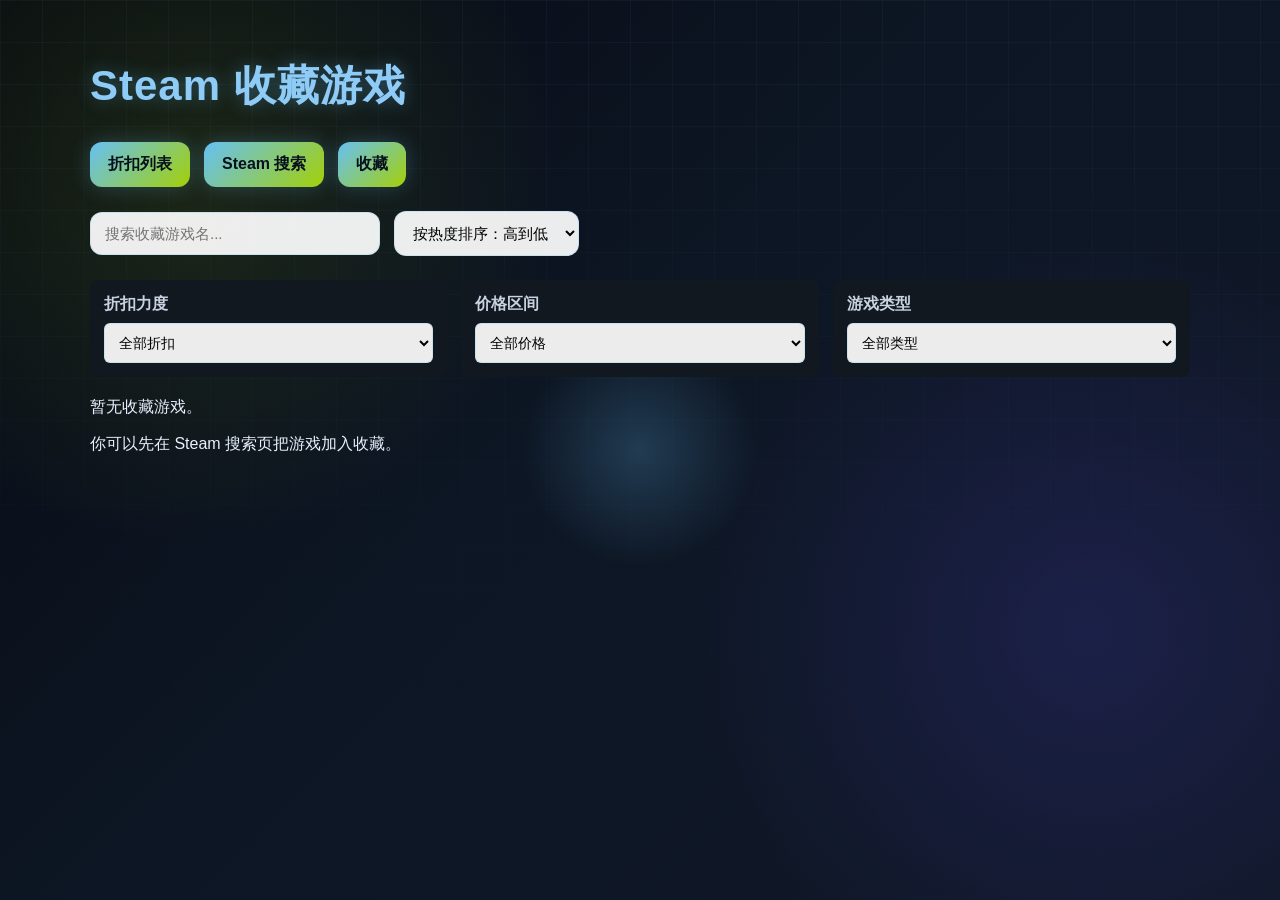
==== favorites.html @ a727a13f "Update search and favorite" ====
<!DOCTYPE html>
<html lang="zh-CN">
<head>
  <meta charset="UTF-8">
  <title>Steam 收藏游戏</title>
  <style>
    :root {
      --mouse-x: 50vw;
      --mouse-y: 50vh;
    }

    body {
      font-family: Arial, sans-serif;
      max-width: 1100px;
      margin: 0 auto;
      padding: 30px;
      color: #e8f0ff;
      background: #070b12;
      position: relative;
      overflow-x: hidden;
    }

    body::before {
      content: "";
      position: fixed;
      inset: 0;
      pointer-events: none;
      z-index: -2;
      background:
        radial-gradient(circle at var(--mouse-x) var(--mouse-y), rgba(102, 192, 244, 0.22), transparent 15%),
        radial-gradient(circle at 15% 20%, rgba(164, 208, 7, 0.12), transparent 28%),
        radial-gradient(circle at 85% 70%, rgba(95, 80, 255, 0.16), transparent 32%),
        linear-gradient(135deg, #070b12 0%, #0d1624 45%, #101827 100%);
    }

    body::after {
      content: "";
      position: fixed;
      inset: 0;
      pointer-events: none;
      z-index: -1;
      background-image:
        linear-gradient(rgba(102, 192, 244, 0.06) 1px, transparent 1px),
        linear-gradient(90deg, rgba(102, 192, 244, 0.06) 1px, transparent 1px);
      background-size: 42px 42px;
      mask-image: linear-gradient(to bottom, rgba(0,0,0,0.8), transparent 80%);
      animation: gridMove 18s linear infinite;
    }

    @keyframes gridMove {
      from { background-position: 0 0; }
      to { background-position: 84px 84px; }
    }

    h1 {
      color: #8ecbf7;
      font-size: 42px;
      letter-spacing: 1px;
      text-shadow: 0 0 18px rgba(102, 192, 244, 0.35);
    }

    a {
      color: #8ecbf7;
    }

    .button-row,
    .toolbar {
      display: flex;
      gap: 14px;
      margin: 24px 0;
      flex-wrap: wrap;
      align-items: center;
    }

    .toolbar input,
    .toolbar select {
      padding: 12px 14px;
      border-radius: 12px;
      border: 1px solid rgba(102, 192, 244, 0.25);
      background: rgba(255, 255, 255, 0.92);
      font-size: 15px;
      outline: none;
    }

    .toolbar input {
      min-width: 260px;
    }

    .stats-button,
    .favorite-button,
    .page-button {
      background: linear-gradient(135deg, #66c0f4, #a4d007);
      color: #07111e;
      border: none;
      padding: 12px 18px;
      border-radius: 12px;
      cursor: pointer;
      font-weight: bold;
      box-shadow: 0 0 20px rgba(102, 192, 244, 0.25);
      transition: transform 0.2s ease, box-shadow 0.2s ease;
      text-decoration: none;
    }

    .stats-button:hover,
    .favorite-button:hover,
    .page-button:hover {
      transform: translateY(-2px);
      box-shadow: 0 0 28px rgba(102, 192, 244, 0.45);
    }

    .filter-grid {
      display: grid;
      grid-template-columns: repeat(3, 1fr);
      gap: 14px;
      margin: 20px 0;
    }

    .filter-field {
      background: #111820;
      padding: 14px;
      border-radius: 8px;
    }

    .filter-field label {
      display: block;
      margin-bottom: 8px;
      color: #c8d2e0;
      font-weight: bold;
    }

    .filter-field select {
      width: 100%;
      padding: 10px;
      border-radius: 6px;
      border: 1px solid rgba(102, 192, 244, 0.25);
      background: rgba(255, 255, 255, 0.92);
      font-size: 14px;
    }

    .game {
      position: relative;
      background: rgba(27, 40, 56, 0.72);
      backdrop-filter: blur(16px);
      border: 1px solid rgba(102, 192, 244, 0.18);
      padding: 20px;
      margin-bottom: 22px;
      border-radius: 18px;
      overflow: hidden;
      box-shadow: 0 18px 45px rgba(0, 0, 0, 0.35);
      transition: transform 0.25s ease, border-color 0.25s ease, box-shadow 0.25s ease;
    }

    .game:hover {
      transform: translateY(-5px) scale(1.01);
      border-color: rgba(102, 192, 244, 0.5);
      box-shadow: 0 22px 65px rgba(102, 192, 244, 0.16);
    }

    .game-card {
      position: relative;
      display: flex;
      gap: 24px;
      align-items: flex-start;
      z-index: 1;
    }

    .game-left {
      width: 300px;
      flex-shrink: 0;
    }

    .game-cover-wrap {
      overflow: hidden;
      border-radius: 14px;
      background: #111820;
      box-shadow: 0 10px 30px rgba(0,0,0,0.35);
    }

    .game-cover {
      width: 100%;
      display: block;
      object-fit: cover;
    }

    .cover-meta {
      margin-top: 12px;
      background: rgba(7, 11, 18, 0.65);
      border: 1px solid rgba(102, 192, 244, 0.15);
      border-radius: 14px;
      padding: 12px;
    }

    .score-pill {
      display: inline-block;
      padding: 7px 10px;
      border-radius: 999px;
      background: rgba(164, 208, 7, 0.15);
      color: #a4d007;
      font-weight: bold;
      margin-bottom: 8px;
    }

    .side-line {
      color: #c8d2e0;
      font-size: 14px;
      line-height: 1.6;
    }

    .tag-list {
      display: flex;
      gap: 7px;
      flex-wrap: wrap;
      margin-top: 8px;
    }

    .tag {
      padding: 5px 8px;
      border-radius: 999px;
      font-size: 12px;
      color: #dbeafe;
      background: rgba(102, 192, 244, 0.14);
      border: 1px solid rgba(102, 192, 244, 0.18);
    }

    .game-info {
      flex: 1;
    }

    .game-info h2 {
      font-size: 28px;
      margin-top: 4px;
      margin-bottom: 18px;
    }

    .discount {
      color: #a4d007;
      font-weight: bold;
    }

    .meta {
      color: #aab6c5;
      font-size: 14px;
    }

    .description {
      color: #d6deeb;
      line-height: 1.7;
    }

    .review {
      background: rgba(7, 11, 18, 0.68);
      padding: 15px;
      border-radius: 12px;
      margin-top: 14px;
      color: #ddd;
      border: 1px solid rgba(255,255,255,0.06);
    }

    .pagination {
      display: flex;
      align-items: center;
      justify-content: center;
      gap: 12px;
      flex-wrap: wrap;
      margin: 28px 0 10px;
    }

    .page-button {
      min-width: 92px;
      padding: 10px 14px;
    }

    .page-button:disabled {
      cursor: not-allowed;
      opacity: 0.45;
      transform: none;
    }

    .page-info {
      min-width: 150px;
      text-align: center;
      color: #c8d2e0;
      font-weight: bold;
    }

    @media (max-width: 800px) {
      body {
        padding: 20px;
      }

      .filter-grid {
        grid-template-columns: 1fr;
      }

      .game-card {
        flex-direction: column;
      }

      .game-left {
        width: 100%;
      }
    }
  </style>
</head>
<body>
  <h1>Steam 收藏游戏</h1>

  <div class="button-row">
    <a class="stats-button" href="index.html">折扣列表</a>
    <a class="stats-button" href="search.html">Steam 搜索</a>
    <a class="stats-button" href="favorites.html">收藏</a>
  </div>

  <div class="toolbar">
    <input id="searchInput" type="text" placeholder="搜索收藏游戏名..." oninput="handleListCriteriaChange()">

    <select id="sortSelect" onchange="handleListCriteriaChange()">
      <option value="popularity_desc">按热度排序：高到低</option>
      <option value="name_asc">按名称排序：A-Z</option>
      <option value="name_desc">按名称排序：Z-A</option>
      <option value="price_asc">按价格排序：低到高</option>
      <option value="price_desc">按价格排序：高到低</option>
      <option value="discount_desc">按折扣排序：高到低</option>
    </select>
  </div>

  <div class="filter-grid">
    <div class="filter-field">
      <label for="discountFilter">折扣力度</label>
      <select id="discountFilter" onchange="handleListCriteriaChange()">
        <option value="all">全部折扣</option>
        <option value="80">80% 及以上</option>
        <option value="70">70% 及以上</option>
        <option value="50">50% 及以上</option>
        <option value="30">30% 及以上</option>
      </select>
    </div>

    <div class="filter-field">
      <label for="priceFilter">价格区间</label>
      <select id="priceFilter" onchange="handleListCriteriaChange()">
        <option value="all">全部价格</option>
        <option value="0-20">¥20 以内</option>
        <option value="20-50">¥20 - ¥50</option>
        <option value="50-100">¥50 - ¥100</option>
        <option value="100-999999">¥100 以上</option>
      </select>
    </div>

    <div class="filter-field">
      <label for="genreFilter">游戏类型</label>
      <select id="genreFilter" onchange="handleListCriteriaChange()">
        <option value="all">全部类型</option>
      </select>
    </div>
  </div>

  <p id="gameCount"></p>
  <div id="games"></div>
  <div id="pagination" class="pagination" style="display: none;">
    <button id="prevPageButton" class="page-button" onclick="changePage(-1)">上一页</button>
    <span id="pageInfo" class="page-info">第 1 / 1 页</span>
    <button id="nextPageButton" class="page-button" onclick="changePage(1)">下一页</button>
  </div>

<script>
  const FAVORITES_KEY = 'steamDealFavorites';
  const PAGE_SIZE = 50;

  let favoriteGames = [];
  let currentPage = 1;

  function escapeHTML(text) {
    if (!text) return '';

    return String(text)
      .replaceAll('&', '&amp;')
      .replaceAll('<', '&lt;')
      .replaceAll('>', '&gt;')
      .replaceAll('"', '&quot;')
      .replaceAll("'", '&#039;');
  }

  function getFavorites() {
    return JSON.parse(localStorage.getItem(FAVORITES_KEY) || '{}');
  }

  function saveFavorites(favorites) {
    localStorage.setItem(FAVORITES_KEY, JSON.stringify(favorites));
  }

  function removeFavorite(appid) {
    const favorites = getFavorites();
    delete favorites[appid];
    saveFavorites(favorites);
    loadFavorites();
  }

  function populateGenreFilter() {
    const genreSelect = document.getElementById('genreFilter');
    const genres = new Set();

    favoriteGames.forEach(game => {
      if (!Array.isArray(game.genres)) return;
      game.genres.forEach(genre => {
        if (genre) genres.add(genre);
      });
    });

    const selectedGenre = genreSelect.value;
    genreSelect.innerHTML = '<option value="all">全部类型</option>';

    [...genres]
      .sort((a, b) => a.localeCompare(b, 'zh-CN'))
      .forEach(genre => {
        const option = document.createElement('option');
        option.value = genre;
        option.textContent = genre;
        genreSelect.appendChild(option);
      });

    genreSelect.value = [...genres].includes(selectedGenre) ? selectedGenre : 'all';
  }

  function gameMatchesFilters(game) {
    const discountFilter = document.getElementById('discountFilter').value;
    const priceFilter = document.getElementById('priceFilter').value;
    const genreFilter = document.getElementById('genreFilter').value;

    if (discountFilter !== 'all' && (game.discount || 0) < Number(discountFilter)) {
      return false;
    }

    if (priceFilter !== 'all') {
      const [minPrice, maxPrice] = priceFilter.split('-').map(Number);
      const price = Number(game.final_price_num || 0);

      if (price < minPrice || price > maxPrice) {
        return false;
      }
    }

    if (genreFilter !== 'all') {
      const genres = Array.isArray(game.genres) ? game.genres : [];

      if (!genres.includes(genreFilter)) {
        return false;
      }
    }

    return true;
  }

  function sortGames(games, sortType) {
    const sortedGames = [...games];

    sortedGames.sort((a, b) => {
      if (sortType === 'name_asc') return a.name.localeCompare(b.name);
      if (sortType === 'name_desc') return b.name.localeCompare(a.name);
      if (sortType === 'price_asc') return (a.final_price_num || 0) - (b.final_price_num || 0);
      if (sortType === 'price_desc') return (b.final_price_num || 0) - (a.final_price_num || 0);
      if (sortType === 'discount_desc') return (b.discount || 0) - (a.discount || 0);
      return (b.popularity || 0) - (a.popularity || 0);
    });

    return sortedGames;
  }

  function getFilteredSortedGames() {
    const keyword = document.getElementById('searchInput').value.trim().toLowerCase();
    const sortType = document.getElementById('sortSelect').value;

    return sortGames(
      favoriteGames.filter(game => game.name.toLowerCase().includes(keyword) && gameMatchesFilters(game)),
      sortType
    );
  }

  function getPageItems(items, page, pageSize) {
    const startIndex = (page - 1) * pageSize;

    return {
      items: items.slice(startIndex, startIndex + pageSize),
      startIndex
    };
  }

  function updatePaginationControls(totalItems) {
    const totalPages = Math.max(1, Math.ceil(totalItems / PAGE_SIZE));

    document.getElementById('pagination').style.display = totalItems > PAGE_SIZE ? 'flex' : 'none';
    document.getElementById('pageInfo').innerText = `第 ${currentPage} / ${totalPages} 页`;
    document.getElementById('prevPageButton').disabled = currentPage <= 1;
    document.getElementById('nextPageButton').disabled = currentPage >= totalPages;
  }

  function renderGameCards(container, games) {
    games.forEach(game => {
      const review = game.top_review || {};
      const imageUrl = game.image_url || `https://cdn.akamai.steamstatic.com/steam/apps/${game.appid}/header.jpg`;
      const genres = Array.isArray(game.genres) && game.genres.length > 0 ? game.genres : ['暂无类型'];
      const categories = Array.isArray(game.categories) && game.categories.length > 0 ? game.categories : [];
      const genreHTML = genres.slice(0, 4).map(item => `<span class="tag">${escapeHTML(item)}</span>`).join('');
      const categoryHTML = categories.slice(0, 3).map(item => `<span class="tag">${escapeHTML(item)}</span>`).join('');
      const scoreText = game.metacritic_score ? `${game.metacritic_score} / 100` : '暂无评分';
      const platformList = [];

      if (game.platforms?.windows) platformList.push('Windows');
      if (game.platforms?.mac) platformList.push('macOS');
      if (game.platforms?.linux) platformList.push('Linux');

      const platformText = platformList.length > 0 ? platformList.join(' / ') : '未知平台';
      const developerText = Array.isArray(game.developers) && game.developers.length > 0 ? game.developers.join(' / ') : '未知开发商';
      const publisherText = Array.isArray(game.publishers) && game.publishers.length > 0 ? game.publishers.join(' / ') : '未知发行商';

      const div = document.createElement('div');
      div.className = 'game';
      div.innerHTML = `
        <div class="game-card">
          <div class="game-left">
            <div class="game-cover-wrap">
              <img class="game-cover" src="${escapeHTML(imageUrl)}" alt="${escapeHTML(game.name)}" loading="lazy" onerror="this.style.display='none'">
            </div>
            <div class="cover-meta">
              <div class="score-pill">评分：${escapeHTML(scoreText)}</div>
              <div class="side-line">类型：</div>
              <div class="tag-list">${genreHTML}</div>
              ${categoryHTML ? `<div class="side-line" style="margin-top: 10px;">特性：</div><div class="tag-list">${categoryHTML}</div>` : ''}
              <div class="side-line" style="margin-top: 10px;">平台：${escapeHTML(platformText)}</div>
              <div class="side-line">发行日期：${escapeHTML(game.release_date || '未知')}</div>
              <div class="side-line">开发商：${escapeHTML(developerText)}</div>
              <div class="side-line">发行商：${escapeHTML(publisherText)}</div>
            </div>
          </div>
          <div class="game-info">
            <h2>${escapeHTML(game.name)}</h2>
            <p>
              折扣：<span class="discount">-${game.discount || 0}%</span>
              ｜ 现价：${escapeHTML(game.final_price)}
              ｜ 原价：${escapeHTML(game.original_price)}
            </p>
            <p class="meta">热度：${Number(game.popularity || 0).toLocaleString()} 条推荐/评论</p>
            <p class="description">${escapeHTML(game.description || '暂无简介')}</p>
            <div class="review">
              <strong>热门评论：</strong>
              <p>${escapeHTML(review.text || '暂无热门评论')}</p>
              <p class="meta">有用票数：${Number(review.votes_up || 0).toLocaleString()}</p>
            </div>
            <p>
              <button class="favorite-button" onclick="removeFavorite(${Number(game.appid)})">取消收藏</button>
              <a href="${escapeHTML(game.url)}" target="_blank" style="margin-left: 12px;">查看 Steam 页面</a>
            </p>
          </div>
        </div>
      `;

      container.appendChild(div);
    });
  }

  function renderFavorites() {
    const games = getFilteredSortedGames();
    const totalPages = Math.max(1, Math.ceil(games.length / PAGE_SIZE));
    const container = document.getElementById('games');

    currentPage = Math.min(Math.max(currentPage, 1), totalPages);
    container.innerHTML = '';
    updatePaginationControls(games.length);

    if (favoriteGames.length === 0) {
      document.getElementById('gameCount').innerText = '暂无收藏游戏。';
      container.innerHTML = '<p>你可以先在 Steam 搜索页把游戏加入收藏。</p>';
      return;
    }

    if (games.length === 0) {
      document.getElementById('gameCount').innerText = `当前显示 0 / ${favoriteGames.length} 个收藏游戏`;
      container.innerHTML = '<p>没有找到符合条件的收藏游戏。</p>';
      return;
    }

    const { items: pageGames, startIndex } = getPageItems(games, currentPage, PAGE_SIZE);
    document.getElementById('gameCount').innerText = `当前显示 ${startIndex + 1}-${startIndex + pageGames.length} / ${games.length} 个收藏游戏`;
    renderGameCards(container, pageGames);
  }

  function handleListCriteriaChange() {
    currentPage = 1;
    renderFavorites();
  }

  function changePage(direction) {
    const games = getFilteredSortedGames();
    const totalPages = Math.max(1, Math.ceil(games.length / PAGE_SIZE));
    currentPage = Math.min(Math.max(currentPage + direction, 1), totalPages);
    renderFavorites();
    window.scrollTo({ top: 0, behavior: 'smooth' });
  }

  function loadFavorites() {
    favoriteGames = Object.values(getFavorites());
    populateGenreFilter();
    renderFavorites();
  }

  document.addEventListener('pointermove', (event) => {
    document.documentElement.style.setProperty('--mouse-x', `${event.clientX}px`);
    document.documentElement.style.setProperty('--mouse-y', `${event.clientY}px`);
  });

  loadFavorites();
</script>
</body>
</html>
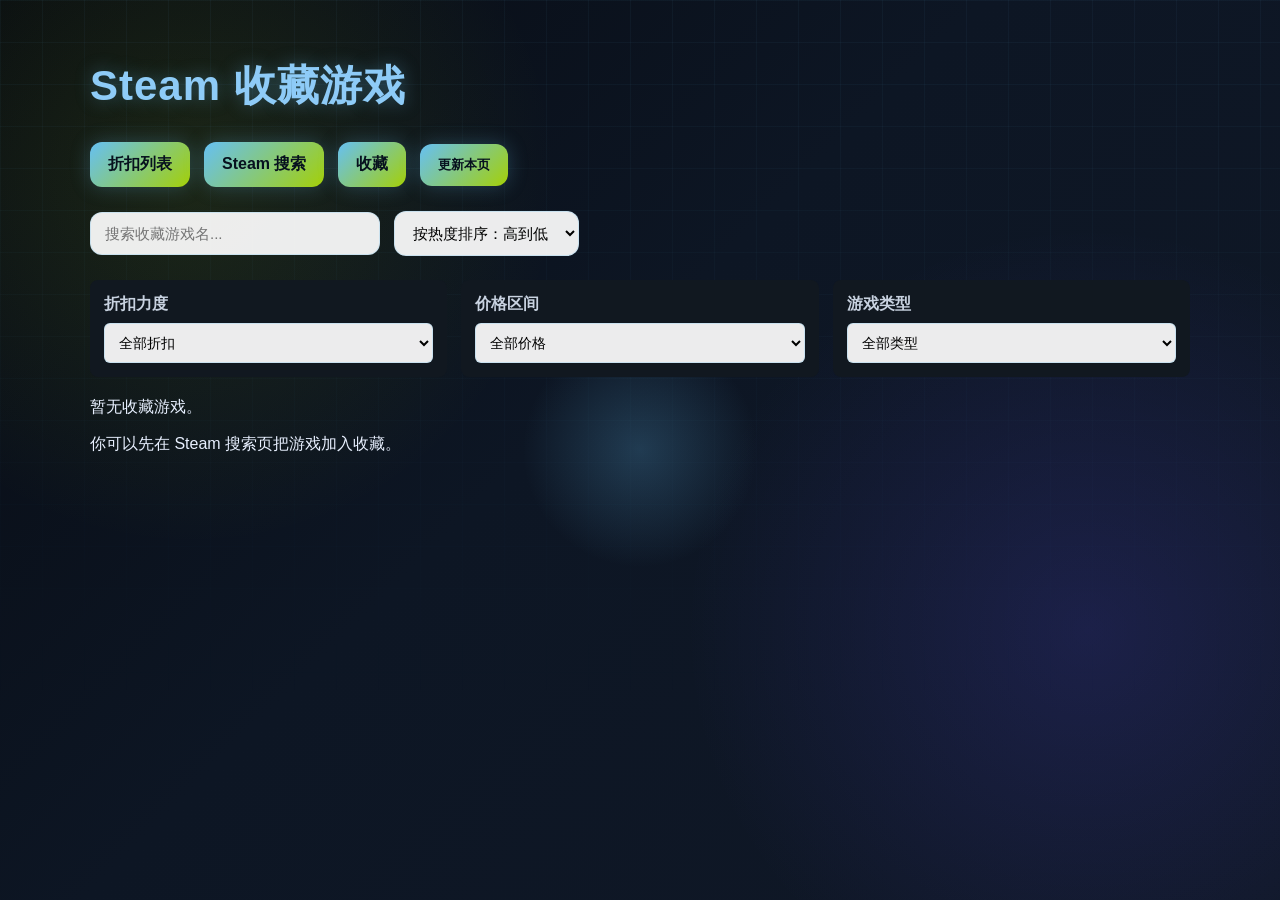
==== commit b7f70eff: "Update work.js favorite page could update" ====
--- a/favorites.html
+++ b/favorites.html
@@ -309,6 +309,7 @@
     <a class="stats-button" href="index.html">折扣列表</a>
     <a class="stats-button" href="search.html">Steam 搜索</a>
     <a class="stats-button" href="favorites.html">收藏</a>
+    <button class="stats-button" onclick="refreshCurrentPageFavorites()">更新本页</button>
   </div>
 
   <div class="toolbar">
@@ -356,6 +357,7 @@
   </div>
 
   <p id="gameCount"></p>
+  <p id="refreshStatus" class="meta"></p>
   <div id="games"></div>
   <div id="pagination" class="pagination" style="display: none;">
     <button id="prevPageButton" class="page-button" onclick="changePage(-1)">上一页</button>
@@ -365,7 +367,8 @@
 
 <script>
   const FAVORITES_KEY = 'steamDealFavorites';
-  const PAGE_SIZE = 50;
+  const REFRESH_ENDPOINT = 'https://steam.nin508404.workers.dev/api/apps';
+  const PAGE_SIZE = 20;
 
   let favoriteGames = [];
   let currentPage = 1;
@@ -387,6 +390,15 @@
 
   function saveFavorites(favorites) {
     localStorage.setItem(FAVORITES_KEY, JSON.stringify(favorites));
+  }
+
+  function getCurrentPageFavoriteGames() {
+    const games = getFilteredSortedGames();
+    const totalPages = Math.max(1, Math.ceil(games.length / PAGE_SIZE));
+
+    currentPage = Math.min(Math.max(currentPage, 1), totalPages);
+
+    return getPageItems(games, currentPage, PAGE_SIZE).items;
   }
 
   function removeFavorite(appid) {
@@ -584,6 +596,49 @@
     renderGameCards(container, pageGames);
   }
 
+  async function refreshCurrentPageFavorites() {
+    const pageGames = getCurrentPageFavoriteGames();
+    const status = document.getElementById('refreshStatus');
+
+    if (pageGames.length === 0) {
+      status.innerText = '当前页没有可更新的收藏游戏。';
+      return;
+    }
+
+    const appids = pageGames.map(game => game.appid).filter(Boolean);
+    const uniqueAppids = [...new Set(appids)].slice(0, PAGE_SIZE);
+
+    status.innerText = `正在更新本页 ${uniqueAppids.length} 个收藏游戏...`;
+
+    try {
+      const response = await fetch(`${REFRESH_ENDPOINT}?ids=${uniqueAppids.join(',')}`);
+
+      if (!response.ok) {
+        throw new Error(`刷新接口返回 ${response.status}`);
+      }
+
+      const data = await response.json();
+      const refreshedGames = Array.isArray(data.results) ? data.results : [];
+      const favorites = getFavorites();
+
+      refreshedGames.forEach(game => {
+        if (game.appid) {
+          favorites[game.appid] = game;
+        }
+      });
+
+      saveFavorites(favorites);
+      favoriteGames = Object.values(favorites);
+      populateGenreFilter();
+      renderFavorites();
+
+      status.innerText = `已更新本页 ${refreshedGames.length} 个收藏游戏。`;
+    } catch (error) {
+      console.error(error);
+      status.innerText = '更新失败，请确认 Cloudflare Worker 的 /api/apps 已部署并可访问。';
+    }
+  }
+
   function handleListCriteriaChange() {
     currentPage = 1;
     renderFavorites();
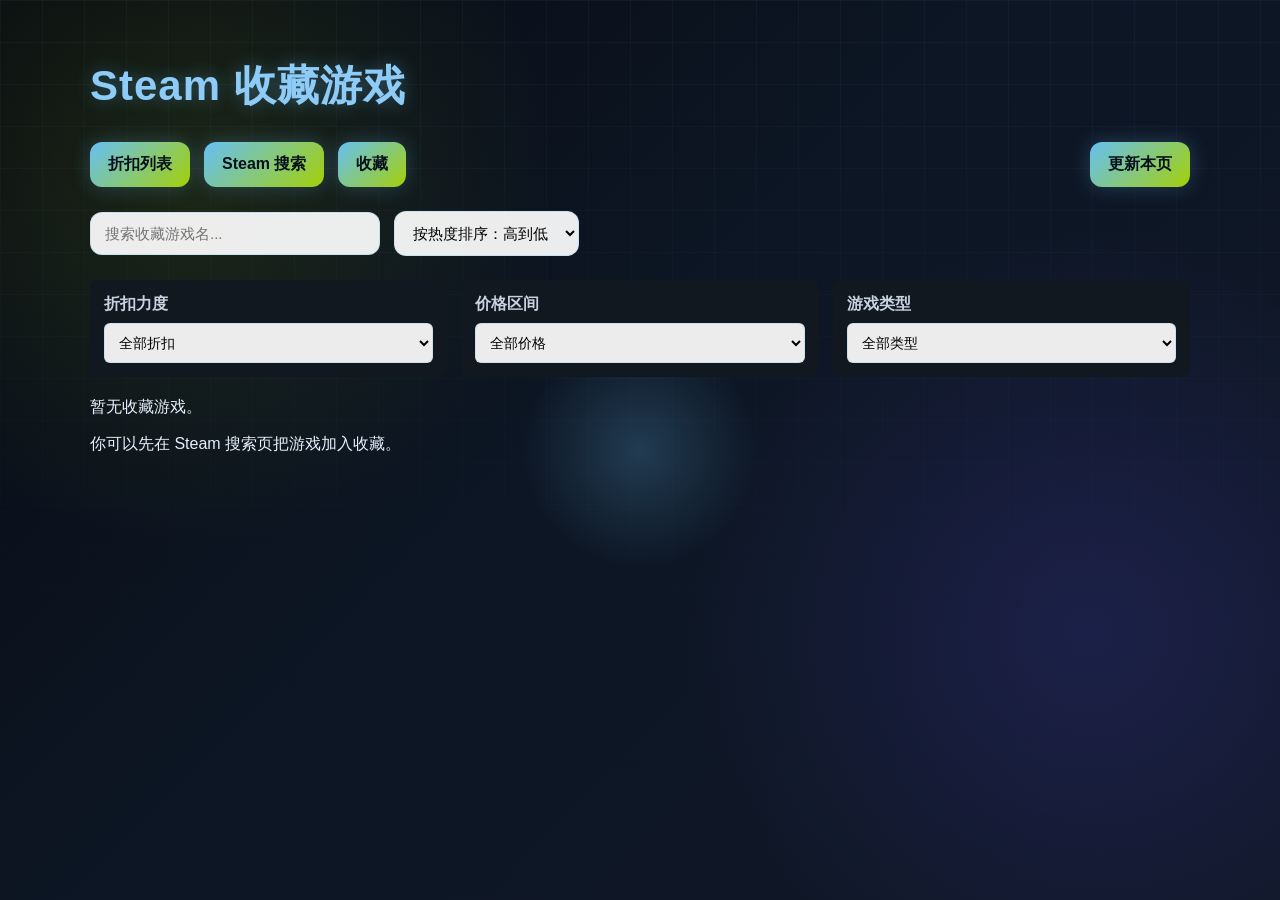
==== commit 41f8a642: "Update layout" ====
--- a/favorites.html
+++ b/favorites.html
@@ -72,6 +72,18 @@
       align-items: center;
     }
 
+    .nav-row {
+      justify-content: space-between;
+    }
+
+    .nav-links,
+    .nav-actions {
+      display: flex;
+      gap: 14px;
+      flex-wrap: wrap;
+      align-items: center;
+    }
+
     .toolbar input,
     .toolbar select {
       padding: 12px 14px;
@@ -96,6 +108,9 @@
       border-radius: 12px;
       cursor: pointer;
       font-weight: bold;
+      display: inline-flex;
+      align-items: center;
+      justify-content: center;
       box-shadow: 0 0 20px rgba(102, 192, 244, 0.25);
       transition: transform 0.2s ease, box-shadow 0.2s ease;
       text-decoration: none;
@@ -106,6 +121,18 @@
     .page-button:hover {
       transform: translateY(-2px);
       box-shadow: 0 0 28px rgba(102, 192, 244, 0.45);
+    }
+
+    .nav-button {
+      box-sizing: border-box;
+      width: auto;
+      height: auto;
+      padding: 12px 18px;
+      margin: 0;
+      font: inherit;
+      font-weight: bold;
+      text-align: center;
+      white-space: nowrap;
     }
 
     .filter-grid {
@@ -305,11 +332,15 @@
 <body>
   <h1>Steam 收藏游戏</h1>
 
-  <div class="button-row">
-    <a class="stats-button" href="index.html">折扣列表</a>
-    <a class="stats-button" href="search.html">Steam 搜索</a>
-    <a class="stats-button" href="favorites.html">收藏</a>
-    <button class="stats-button" onclick="refreshCurrentPageFavorites()">更新本页</button>
+  <div class="button-row nav-row">
+    <div class="nav-links">
+      <a class="stats-button nav-button" href="index.html">折扣列表</a>
+      <a class="stats-button nav-button" href="search.html">Steam 搜索</a>
+      <a class="stats-button nav-button" href="favorites.html">收藏</a>
+    </div>
+    <div class="nav-actions">
+      <button class="stats-button nav-button" onclick="refreshCurrentPageFavorites()">更新本页</button>
+    </div>
   </div>
 
   <div class="toolbar">
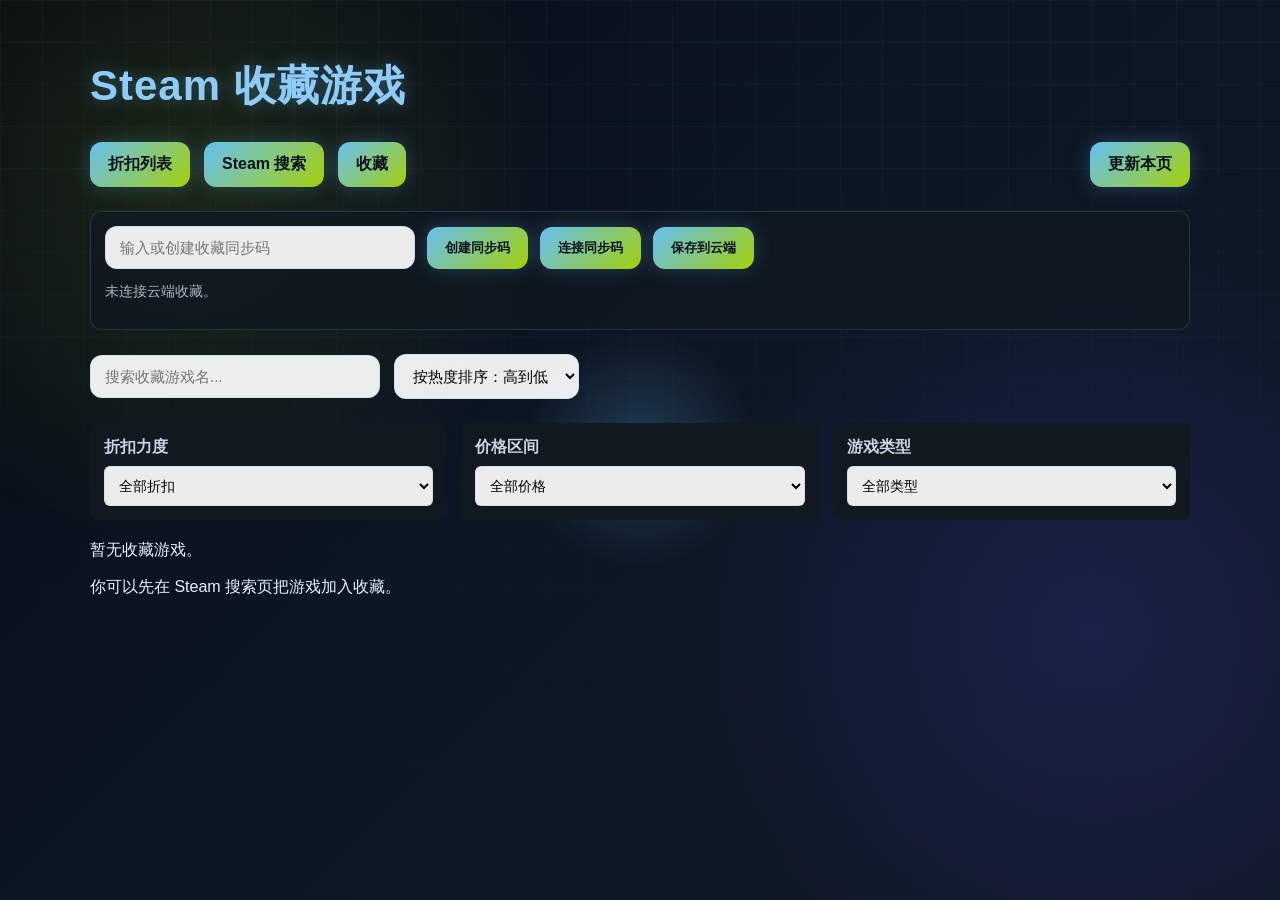
==== commit 1fd9af28: "Update favorite store" ====
--- a/favorites.html
+++ b/favorites.html
@@ -148,6 +148,31 @@
       border-radius: 8px;
     }
 
+    .sync-panel {
+      background: rgba(17, 24, 32, 0.82);
+      border: 1px solid rgba(102, 192, 244, 0.18);
+      border-radius: 12px;
+      padding: 14px;
+      margin: 18px 0 24px;
+    }
+
+    .sync-panel input {
+      min-width: 280px;
+      padding: 12px 14px;
+      border-radius: 12px;
+      border: 1px solid rgba(102, 192, 244, 0.25);
+      background: rgba(255, 255, 255, 0.92);
+      font-size: 15px;
+      outline: none;
+    }
+
+    .sync-row {
+      display: flex;
+      gap: 12px;
+      flex-wrap: wrap;
+      align-items: center;
+    }
+
     .filter-field label {
       display: block;
       margin-bottom: 8px;
@@ -343,6 +368,16 @@
     </div>
   </div>
 
+  <div class="sync-panel">
+    <div class="sync-row">
+      <input id="syncKeyInput" type="text" placeholder="输入或创建收藏同步码">
+      <button class="stats-button" onclick="createSyncKey()">创建同步码</button>
+      <button class="stats-button" onclick="connectSyncKey()">连接同步码</button>
+      <button class="stats-button" onclick="saveCloudFavorites()">保存到云端</button>
+    </div>
+    <p id="syncStatus" class="meta">未连接云端收藏。</p>
+  </div>
+
   <div class="toolbar">
     <input id="searchInput" type="text" placeholder="搜索收藏游戏名..." oninput="handleListCriteriaChange()">
 
@@ -399,6 +434,8 @@
 <script>
   const FAVORITES_KEY = 'steamDealFavorites';
   const REFRESH_ENDPOINT = 'https://steam.nin508404.workers.dev/api/apps';
+  const CLOUD_FAVORITES_ENDPOINT = 'https://steam.nin508404.workers.dev/api/favorites';
+  const SYNC_KEY_STORAGE = 'steamFavoritesSyncKey';
   const PAGE_SIZE = 20;
 
   let favoriteGames = [];
@@ -421,6 +458,125 @@
 
   function saveFavorites(favorites) {
     localStorage.setItem(FAVORITES_KEY, JSON.stringify(favorites));
+    syncFavoritesToCloud(favorites);
+  }
+
+  function getSyncKey() {
+    return localStorage.getItem(SYNC_KEY_STORAGE) || '';
+  }
+
+  function setSyncKey(syncKey) {
+    localStorage.setItem(SYNC_KEY_STORAGE, syncKey);
+    document.getElementById('syncKeyInput').value = syncKey;
+  }
+
+  function getSyncEndpoint(syncKey) {
+    return `${CLOUD_FAVORITES_ENDPOINT}?key=${encodeURIComponent(syncKey)}`;
+  }
+
+  function generateSyncKey() {
+    const bytes = new Uint8Array(18);
+    crypto.getRandomValues(bytes);
+
+    return [...bytes]
+      .map(value => value.toString(36).padStart(2, '0'))
+      .join('')
+      .slice(0, 32);
+  }
+
+  function isValidSyncKey(syncKey) {
+    return /^[a-zA-Z0-9_-]{8,64}$/.test(syncKey);
+  }
+
+  function updateSyncStatus(message) {
+    document.getElementById('syncStatus').innerText = message;
+  }
+
+  async function syncFavoritesToCloud(favorites = getFavorites()) {
+    const syncKey = getSyncKey();
+
+    if (!syncKey) return;
+
+    try {
+      const response = await fetch(getSyncEndpoint(syncKey), {
+        method: 'POST',
+        headers: {
+          'Content-Type': 'application/json',
+        },
+        body: JSON.stringify({ games: favorites }),
+      });
+
+      if (!response.ok) {
+        throw new Error(`云端保存返回 ${response.status}`);
+      }
+
+      const data = await response.json();
+      updateSyncStatus(`已连接云端收藏：${syncKey}，云端收藏 ${data.count || 0} 个。`);
+    } catch (error) {
+      console.error(error);
+      updateSyncStatus('云端保存失败，请确认 Worker KV 已绑定并部署。');
+    }
+  }
+
+  async function loadCloudFavorites(syncKey) {
+    const response = await fetch(getSyncEndpoint(syncKey));
+
+    if (!response.ok) {
+      throw new Error(`云端读取返回 ${response.status}`);
+    }
+
+    const data = await response.json();
+
+    return data.games && typeof data.games === 'object' ? data.games : {};
+  }
+
+  async function createSyncKey() {
+    const syncKey = generateSyncKey();
+    setSyncKey(syncKey);
+    updateSyncStatus(`已创建同步码：${syncKey}。正在保存当前收藏...`);
+    await syncFavoritesToCloud(getFavorites());
+  }
+
+  async function connectSyncKey() {
+    const syncKey = document.getElementById('syncKeyInput').value.trim();
+
+    if (!isValidSyncKey(syncKey)) {
+      updateSyncStatus('同步码需为 8-64 位字母、数字、下划线或短横线。');
+      return;
+    }
+
+    try {
+      updateSyncStatus('正在连接云端收藏...');
+      const cloudFavorites = await loadCloudFavorites(syncKey);
+      const localFavorites = getFavorites();
+      const mergedFavorites = {
+        ...cloudFavorites,
+        ...localFavorites,
+      };
+
+      setSyncKey(syncKey);
+      localStorage.setItem(FAVORITES_KEY, JSON.stringify(mergedFavorites));
+      favoriteGames = Object.values(mergedFavorites);
+      populateGenreFilter();
+      renderFavorites();
+      await syncFavoritesToCloud(mergedFavorites);
+    } catch (error) {
+      console.error(error);
+      updateSyncStatus('连接失败，请确认同步码和 Cloudflare Worker 配置。');
+    }
+  }
+
+  async function saveCloudFavorites() {
+    const syncKey = document.getElementById('syncKeyInput').value.trim() || getSyncKey();
+
+    if (!isValidSyncKey(syncKey)) {
+      updateSyncStatus('请先创建或输入有效同步码。');
+      return;
+    }
+
+    setSyncKey(syncKey);
+    updateSyncStatus('正在保存到云端...');
+    await syncFavoritesToCloud(getFavorites());
   }
 
   function getCurrentPageFavoriteGames() {
@@ -684,6 +840,13 @@
   }
 
   function loadFavorites() {
+    const syncKey = getSyncKey();
+
+    if (syncKey) {
+      document.getElementById('syncKeyInput').value = syncKey;
+      updateSyncStatus(`已连接云端收藏：${syncKey}`);
+    }
+
     favoriteGames = Object.values(getFavorites());
     populateGenreFilter();
     renderFavorites();
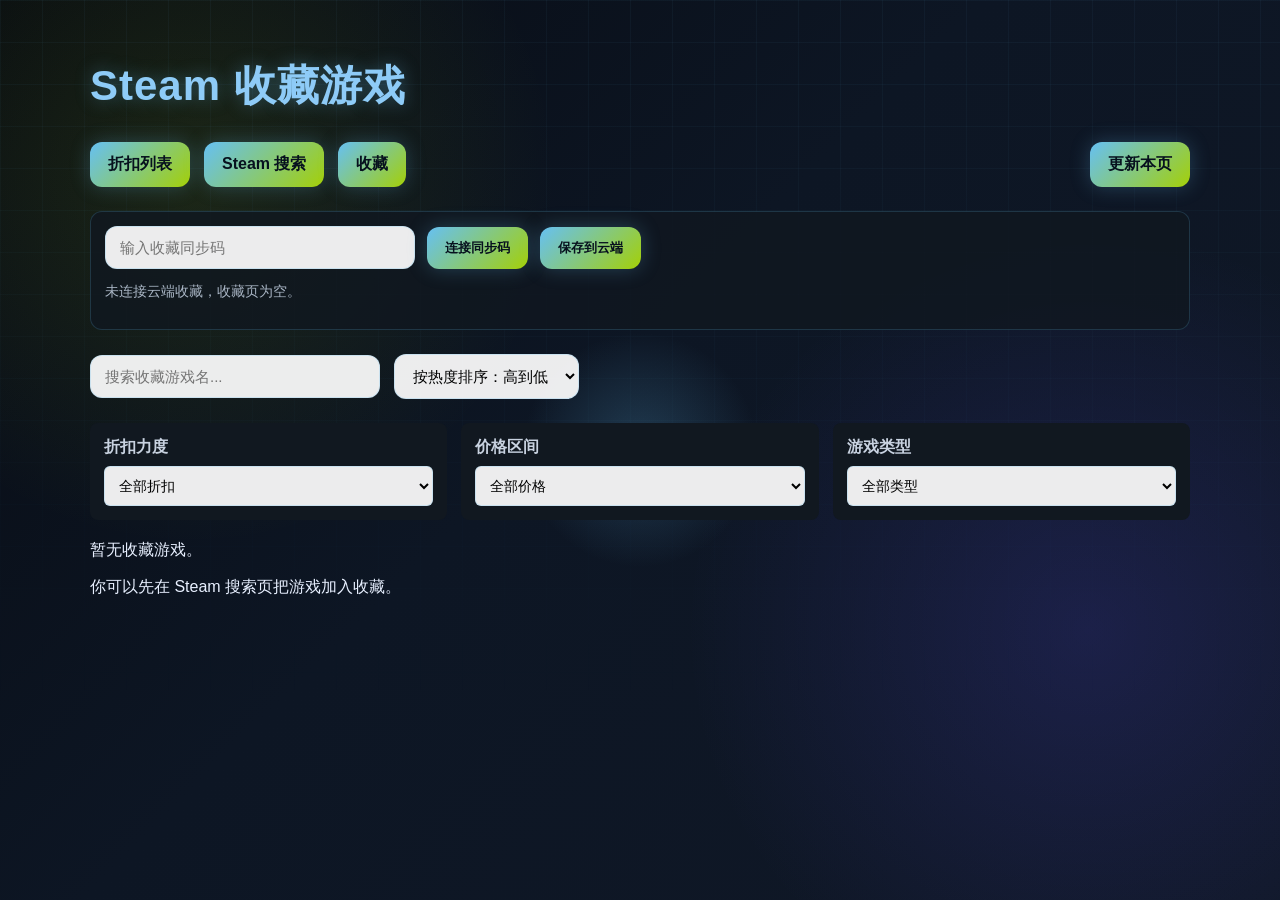
==== commit 723691fb: "Fix bug: new key generate blank page" ====
--- a/favorites.html
+++ b/favorites.html
@@ -370,8 +370,7 @@
 
   <div class="sync-panel">
     <div class="sync-row">
-      <input id="syncKeyInput" type="text" placeholder="输入或创建收藏同步码">
-      <button class="stats-button" onclick="createSyncKey()">创建同步码</button>
+      <input id="syncKeyInput" type="text" placeholder="输入收藏同步码">
       <button class="stats-button" onclick="connectSyncKey()">连接同步码</button>
       <button class="stats-button" onclick="saveCloudFavorites()">保存到云端</button>
     </div>
@@ -466,22 +465,17 @@
   }
 
   function setSyncKey(syncKey) {
-    localStorage.setItem(SYNC_KEY_STORAGE, syncKey);
+    if (syncKey) {
+      localStorage.setItem(SYNC_KEY_STORAGE, syncKey);
+    } else {
+      localStorage.removeItem(SYNC_KEY_STORAGE);
+    }
+
     document.getElementById('syncKeyInput').value = syncKey;
   }
 
   function getSyncEndpoint(syncKey) {
     return `${CLOUD_FAVORITES_ENDPOINT}?key=${encodeURIComponent(syncKey)}`;
-  }
-
-  function generateSyncKey() {
-    const bytes = new Uint8Array(18);
-    crypto.getRandomValues(bytes);
-
-    return [...bytes]
-      .map(value => value.toString(36).padStart(2, '0'))
-      .join('')
-      .slice(0, 32);
   }
 
   function isValidSyncKey(syncKey) {
@@ -530,15 +524,19 @@
     return data.games && typeof data.games === 'object' ? data.games : {};
   }
 
-  async function createSyncKey() {
-    const syncKey = generateSyncKey();
-    setSyncKey(syncKey);
-    updateSyncStatus(`已创建同步码：${syncKey}。正在保存当前收藏...`);
-    await syncFavoritesToCloud(getFavorites());
-  }
-
   async function connectSyncKey() {
     const syncKey = document.getElementById('syncKeyInput').value.trim();
+
+    if (!syncKey) {
+      setSyncKey('');
+      localStorage.removeItem(FAVORITES_KEY);
+      favoriteGames = [];
+      currentPage = 1;
+      populateGenreFilter();
+      renderFavorites();
+      updateSyncStatus('未连接云端收藏，收藏页已重置为空。');
+      return;
+    }
 
     if (!isValidSyncKey(syncKey)) {
       updateSyncStatus('同步码需为 8-64 位字母、数字、下划线或短横线。');
@@ -548,18 +546,14 @@
     try {
       updateSyncStatus('正在连接云端收藏...');
       const cloudFavorites = await loadCloudFavorites(syncKey);
-      const localFavorites = getFavorites();
-      const mergedFavorites = {
-        ...cloudFavorites,
-        ...localFavorites,
-      };
 
       setSyncKey(syncKey);
-      localStorage.setItem(FAVORITES_KEY, JSON.stringify(mergedFavorites));
-      favoriteGames = Object.values(mergedFavorites);
+      localStorage.setItem(FAVORITES_KEY, JSON.stringify(cloudFavorites));
+      favoriteGames = Object.values(cloudFavorites);
+      currentPage = 1;
       populateGenreFilter();
       renderFavorites();
-      await syncFavoritesToCloud(mergedFavorites);
+      updateSyncStatus(`已连接云端收藏：${syncKey}，当前收藏 ${favoriteGames.length} 个。`);
     } catch (error) {
       console.error(error);
       updateSyncStatus('连接失败，请确认同步码和 Cloudflare Worker 配置。');
@@ -842,11 +836,19 @@
   function loadFavorites() {
     const syncKey = getSyncKey();
 
-    if (syncKey) {
-      document.getElementById('syncKeyInput').value = syncKey;
-      updateSyncStatus(`已连接云端收藏：${syncKey}`);
-    }
-
+    if (!syncKey) {
+      localStorage.removeItem(FAVORITES_KEY);
+      favoriteGames = [];
+      currentPage = 1;
+      document.getElementById('syncKeyInput').value = '';
+      updateSyncStatus('未连接云端收藏，收藏页为空。');
+      populateGenreFilter();
+      renderFavorites();
+      return;
+    }
+
+    document.getElementById('syncKeyInput').value = syncKey;
+    updateSyncStatus(`已连接云端收藏：${syncKey}`);
     favoriteGames = Object.values(getFavorites());
     populateGenreFilter();
     renderFavorites();
